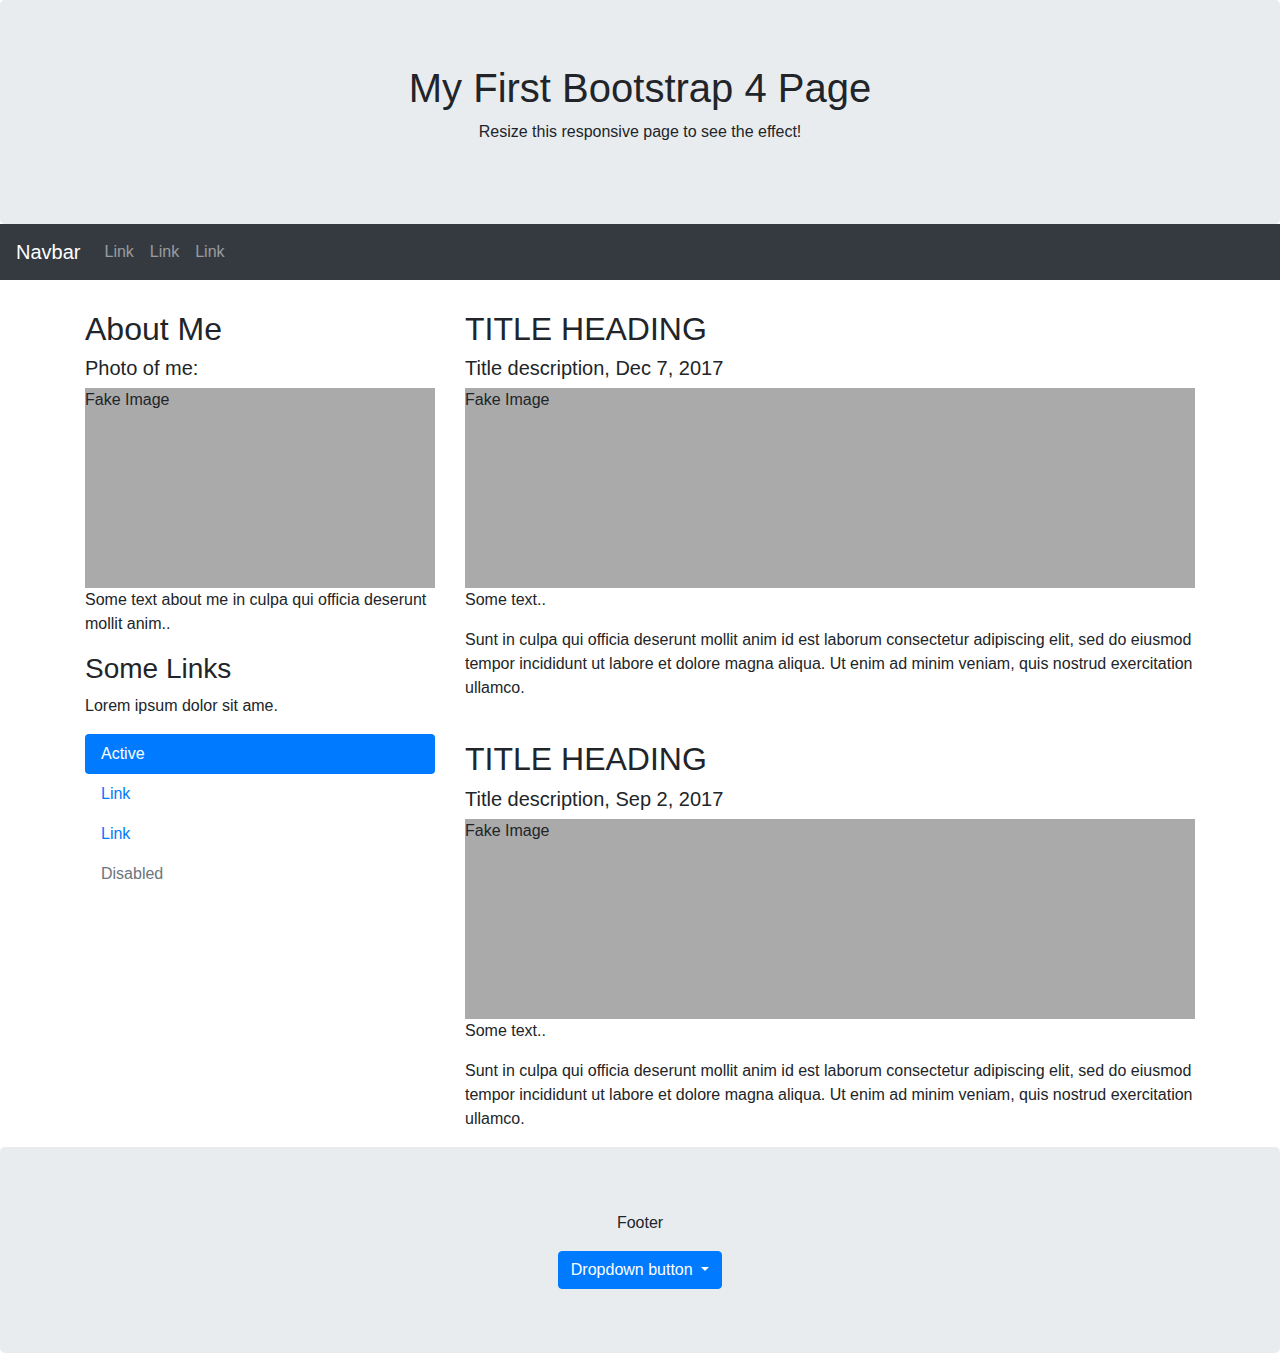
==== bootstrap2.html @ 8b8ae24d "Add Boostrap.html" ====
<!DOCTYPE html>
<html lang="en">
<head>
  <title>Bootstrap 4 Website Example</title>
  <meta charset="utf-8">
  <meta name="viewport" content="width=device-width, initial-scale=1">
  <link rel="stylesheet" href="https://maxcdn.bootstrapcdn.com/bootstrap/4.4.1/css/bootstrap.min.css">
  <script src="https://ajax.googleapis.com/ajax/libs/jquery/3.4.1/jquery.min.js"></script>
  <script src="https://cdnjs.cloudflare.com/ajax/libs/popper.js/1.16.0/umd/popper.min.js"></script>
  <script src="https://maxcdn.bootstrapcdn.com/bootstrap/4.4.1/js/bootstrap.min.js"></script>
  <style>
  .fakeimg {
    height: 200px;
    background: #aaa;
  }
  </style>
</head>
<body>

<div class="jumbotron text-center" style="margin-bottom:0">
  <h1>My First Bootstrap 4 Page</h1>
  <p>Resize this responsive page to see the effect!</p>
</div>

<nav class="navbar navbar-expand-sm bg-dark navbar-dark">
  <a class="navbar-brand" href="#">Navbar</a>
  <button class="navbar-toggler" type="button" data-toggle="collapse" data-target="#collapsibleNavbar">
    <span class="navbar-toggler-icon"></span>
  </button>
  <div class="collapse navbar-collapse" id="collapsibleNavbar">
    <ul class="navbar-nav">
      <li class="nav-item">
        <a class="nav-link" href="#">Link</a>
      </li>
      <li class="nav-item">
        <a class="nav-link" href="#">Link</a>
      </li>
      <li class="nav-item">
        <a class="nav-link" href="#">Link</a>
      </li>
    </ul>
  </div>
</nav>

<div class="container" style="margin-top:30px">
  <div class="dropdown-menu">
    <a class="dropdown-item" href="#">Hello</a>
    <a class="dropdown-item" href="#">Link 2</a>
    <a class="dropdown-item" href="#">Link 3</a>
  </div>
  <div class="row">
    <div class="col-sm-4">
      <h2>About Me</h2>
      <h5>Photo of me:</h5>
      <div class="fakeimg">Fake Image</div>
      <p>Some text about me in culpa qui officia deserunt mollit anim..</p>
      <h3>Some Links</h3>
      <p>Lorem ipsum dolor sit ame.</p>
      <ul class="nav nav-pills flex-column">
        <li class="nav-item">
          <a class="nav-link active" href="#">Active</a>
        </li>
        <li class="nav-item">
          <a class="nav-link" href="#">Link</a>
        </li>
        <li class="nav-item">
          <a class="nav-link" href="#">Link</a>
        </li>
        <li class="nav-item">
          <a class="nav-link disabled" href="#">Disabled</a>
        </li>
      </ul>
      <hr class="d-sm-none">
    </div>
    <div class="col-sm-8">
      <h2>TITLE HEADING</h2>
      <h5>Title description, Dec 7, 2017</h5>
      <div class="fakeimg">Fake Image</div>
      <p>Some text..</p>
      <p>Sunt in culpa qui officia deserunt mollit anim id est laborum consectetur adipiscing elit, sed do eiusmod tempor incididunt ut labore et dolore magna aliqua. Ut enim ad minim veniam, quis nostrud exercitation ullamco.</p>
      <br>
      <h2>TITLE HEADING</h2>
      <h5>Title description, Sep 2, 2017</h5>
      <div class="fakeimg">Fake Image</div>
      <p>Some text..</p>
      <p>Sunt in culpa qui officia deserunt mollit anim id est laborum consectetur adipiscing elit, sed do eiusmod tempor incididunt ut labore et dolore magna aliqua. Ut enim ad minim veniam, quis nostrud exercitation ullamco.</p>
    </div>

  </div>
</div>



<div class="jumbotron text-center" style="margin-bottom:0">
  <p>Footer</p>
  <div class="dropdown">
    <button type="button" class="btn btn-primary dropdown-toggle" data-toggle="dropdown">
      Dropdown button
    </button>

  </div>
</div>


</body>
</html>
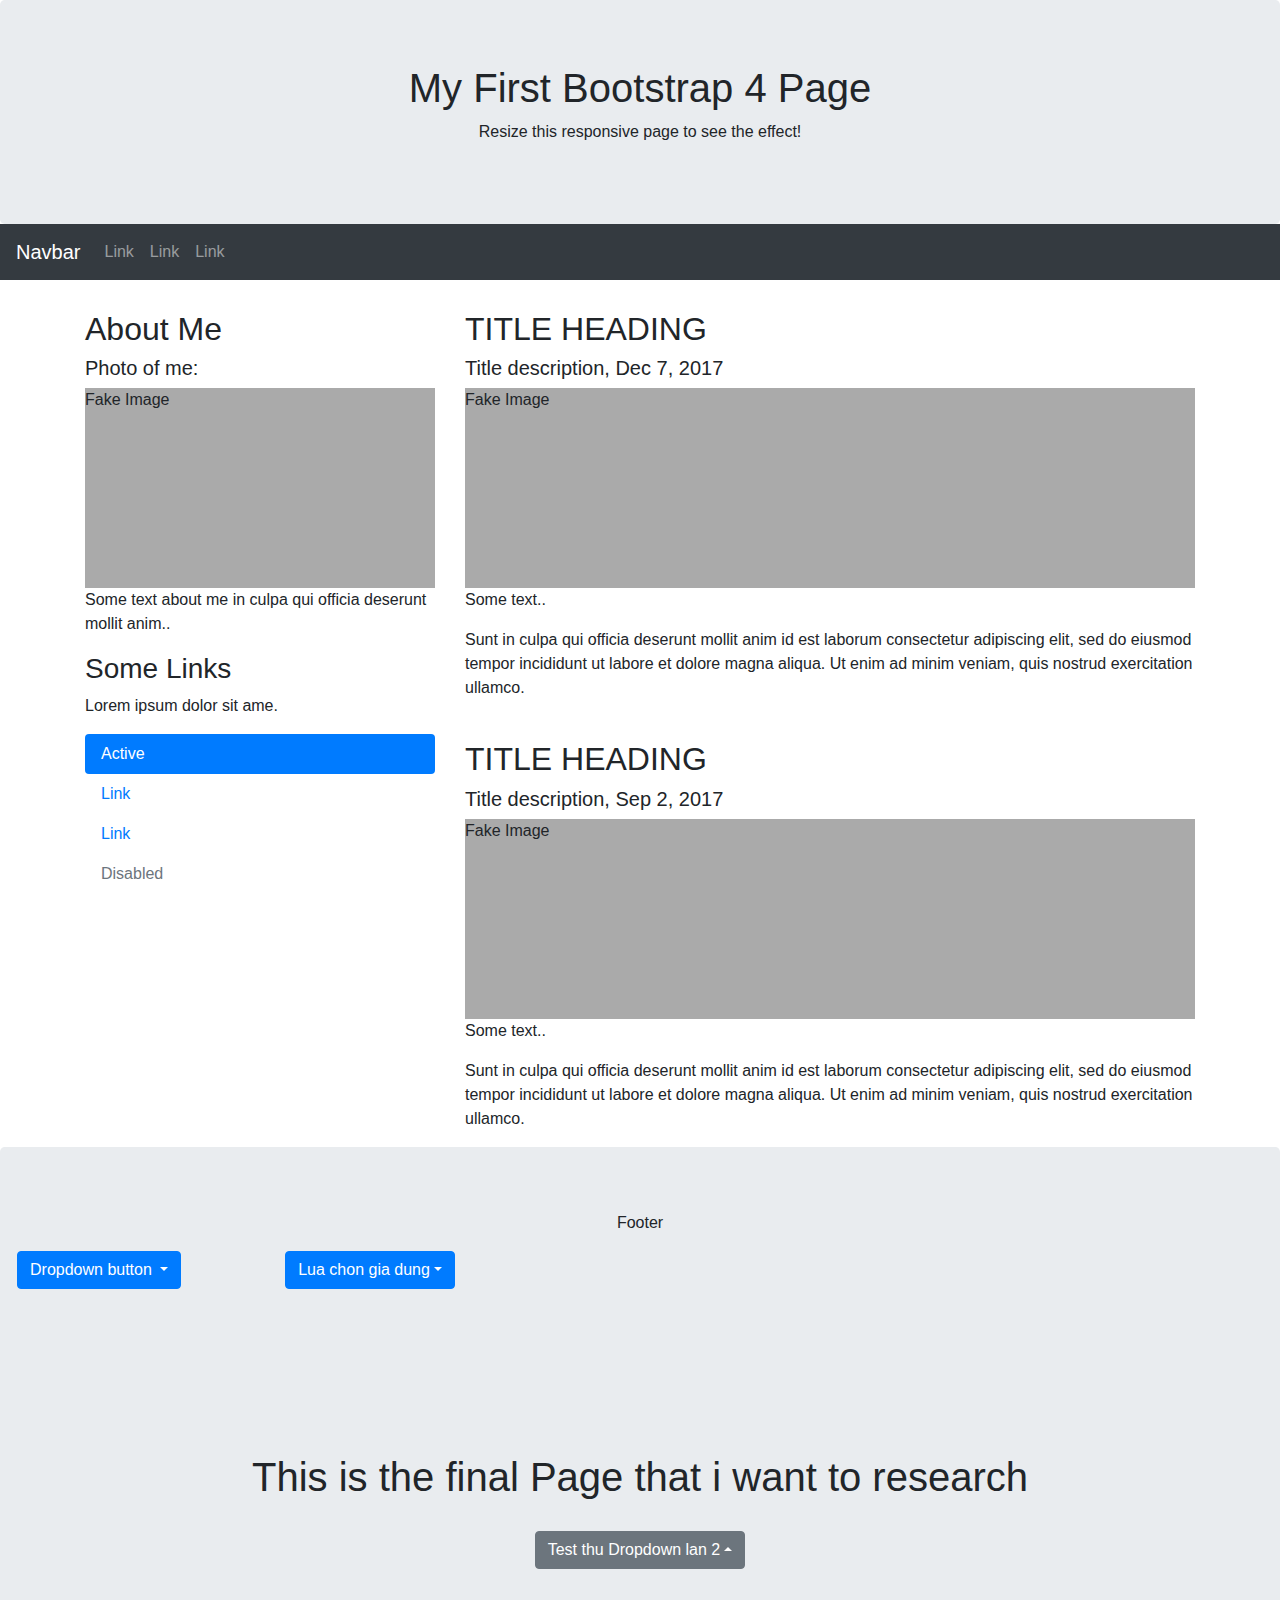
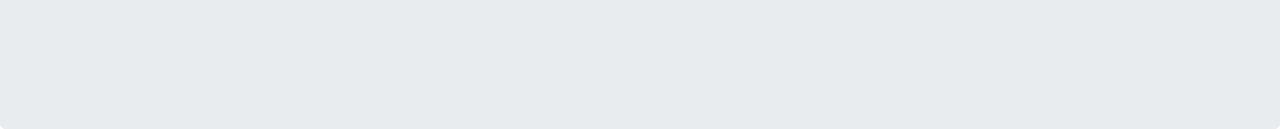
==== commit fd19c742: "Tao bootstrat3" ====
--- a/bootstrap2.html
+++ b/bootstrap2.html
@@ -17,48 +17,20 @@
 </head>
 <body>
 
-<div class="jumbotron text-center" style="margin-bottom:0">
-  <h1>My First Bootstrap 4 Page</h1>
-  <p>Resize this responsive page to see the effect!</p>
-</div>
+  <div class="jumbotron text-center" style="margin-bottom:0">
+    <h1>My First Bootstrap 4 Page</h1>
+    <p>Resize this responsive page to see the effect!</p>
+  </div>
 
-<nav class="navbar navbar-expand-sm bg-dark navbar-dark">
-  <a class="navbar-brand" href="#">Navbar</a>
-  <button class="navbar-toggler" type="button" data-toggle="collapse" data-target="#collapsibleNavbar">
-    <span class="navbar-toggler-icon"></span>
-  </button>
-  <div class="collapse navbar-collapse" id="collapsibleNavbar">
-    <ul class="navbar-nav">
-      <li class="nav-item">
-        <a class="nav-link" href="#">Link</a>
-      </li>
-      <li class="nav-item">
-        <a class="nav-link" href="#">Link</a>
-      </li>
-      <li class="nav-item">
-        <a class="nav-link" href="#">Link</a>
-      </li>
-    </ul>
-  </div>
-</nav>
-
-<div class="container" style="margin-top:30px">
-  <div class="dropdown-menu">
-    <a class="dropdown-item" href="#">Hello</a>
-    <a class="dropdown-item" href="#">Link 2</a>
-    <a class="dropdown-item" href="#">Link 3</a>
-  </div>
-  <div class="row">
-    <div class="col-sm-4">
-      <h2>About Me</h2>
-      <h5>Photo of me:</h5>
-      <div class="fakeimg">Fake Image</div>
-      <p>Some text about me in culpa qui officia deserunt mollit anim..</p>
-      <h3>Some Links</h3>
-      <p>Lorem ipsum dolor sit ame.</p>
-      <ul class="nav nav-pills flex-column">
+  <nav class="navbar navbar-expand-sm bg-dark navbar-dark">
+    <a class="navbar-brand" href="#">Navbar</a>
+    <button class="navbar-toggler" type="button" data-toggle="collapse" data-target="#collapsibleNavbar">
+      <span class="navbar-toggler-icon"></span>
+    </button>
+    <div class="collapse navbar-collapse" id="collapsibleNavbar">
+      <ul class="navbar-nav">
         <li class="nav-item">
-          <a class="nav-link active" href="#">Active</a>
+          <a class="nav-link" href="#">Link</a>
         </li>
         <li class="nav-item">
           <a class="nav-link" href="#">Link</a>
@@ -66,41 +38,95 @@
         <li class="nav-item">
           <a class="nav-link" href="#">Link</a>
         </li>
-        <li class="nav-item">
-          <a class="nav-link disabled" href="#">Disabled</a>
-        </li>
       </ul>
-      <hr class="d-sm-none">
     </div>
-    <div class="col-sm-8">
-      <h2>TITLE HEADING</h2>
-      <h5>Title description, Dec 7, 2017</h5>
-      <div class="fakeimg">Fake Image</div>
-      <p>Some text..</p>
-      <p>Sunt in culpa qui officia deserunt mollit anim id est laborum consectetur adipiscing elit, sed do eiusmod tempor incididunt ut labore et dolore magna aliqua. Ut enim ad minim veniam, quis nostrud exercitation ullamco.</p>
-      <br>
-      <h2>TITLE HEADING</h2>
-      <h5>Title description, Sep 2, 2017</h5>
-      <div class="fakeimg">Fake Image</div>
-      <p>Some text..</p>
-      <p>Sunt in culpa qui officia deserunt mollit anim id est laborum consectetur adipiscing elit, sed do eiusmod tempor incididunt ut labore et dolore magna aliqua. Ut enim ad minim veniam, quis nostrud exercitation ullamco.</p>
+  </nav>
+
+  <div class="container" style="margin-top:30px">
+    <div class="row">
+      <div class="col-sm-4">
+        <h2>About Me</h2>
+        <h5>Photo of me:</h5>
+        <div class="fakeimg">Fake Image</div>
+        <p>Some text about me in culpa qui officia deserunt mollit anim..</p>
+        <h3>Some Links</h3>
+        <p>Lorem ipsum dolor sit ame.</p>
+        <ul class="nav nav-pills flex-column">
+          <li class="nav-item">
+            <a class="nav-link active" href="#">Active</a>
+          </li>
+          <li class="nav-item">
+            <a class="nav-link" href="#">Link</a>
+          </li>
+          <li class="nav-item">
+            <a class="nav-link" href="#">Link</a>
+          </li>
+          <li class="nav-item">
+            <a class="nav-link disabled" href="#">Disabled</a>
+          </li>
+        </ul>
+        <hr class="d-sm-none">
+      </div>
+      <div class="col-sm-8">
+        <h2>TITLE HEADING</h2>
+        <h5>Title description, Dec 7, 2017</h5>
+        <div class="fakeimg">Fake Image</div>
+        <p>Some text..</p>
+        <p>Sunt in culpa qui officia deserunt mollit anim id est laborum consectetur adipiscing elit, sed do eiusmod tempor incididunt ut labore et dolore magna aliqua. Ut enim ad minim veniam, quis nostrud exercitation ullamco.</p>
+        <br>
+        <h2>TITLE HEADING</h2>
+        <h5>Title description, Sep 2, 2017</h5>
+        <div class="fakeimg">Fake Image</div>
+        <p>Some text..</p>
+        <p>Sunt in culpa qui officia deserunt mollit anim id est laborum consectetur adipiscing elit, sed do eiusmod tempor incididunt ut labore et dolore magna aliqua. Ut enim ad minim veniam, quis nostrud exercitation ullamco.</p>
+      </div>
+      <div class="dropdown-menu">
+        <a class="dropdown-item" href="#">Link 1</a>
+        <a class="dropdown-item" href="#">Link 2</a>
+        <a class="dropdown-item" href="#">Link 3</a>
+      </div>
+    </div>
+  </div>
+
+  <div class="jumbotron text-center" style="margin-bottom:0">
+    <p>Footer</p>
+    <div class = "row">
+    <div class="dropdown" class="col-sm-1">
+      <button type="button" class="btn btn-primary dropdown-toggle" data-toggle="dropdown">
+        Dropdown button
+      </button>
+      <ul class="dropdown-menu">
+        <li> <a href="www.google.com"> Google </a> Site </li>
+        <li>Section 2 </li>
+        <li>Section 3 </li>
+      </ul>
+    </div>
+    <div class="col-sm-1">
+
+    </div>
+    <div class="dropdown" class="col-xl-1">
+      <button type="button" class="btn btn-primary dropdown-toggle" data-toggle="dropdown" name="button"> Lua chon gia dung</button>
+      <ol class="dropdown-menu">
+        <li>15,000 usd</li>
+        <li>20,000 usd</li>
+        <li>30,000 usd</li>
+        <li>50,000 usd</li>
+      </ol>
+    </div>
+  </div>
+
+
+    <div class="jumbotron text-center" style="margin-top: 100px">
+      <h1>This is the final Page that i want to research</h1>
+      <div class="dropup" style="margin-top:30px">
+        <button type="button" class="btn btn-secondary dropdown-toggle" data-toggle="dropdown" name="button">Test thu Dropdown lan 2</button>
+        <ol class="dropdown-menu">
+          <li style="text-align:center; color:blue"> <a href="https://www.google.com">Google Site</a> </li>
+          <li style="color: red; text-align:end;" >Nothing  at all</li>
+        </ol>
+      </div>
     </div>
 
   </div>
-</div>
-
-
-
-<div class="jumbotron text-center" style="margin-bottom:0">
-  <p>Footer</p>
-  <div class="dropdown">
-    <button type="button" class="btn btn-primary dropdown-toggle" data-toggle="dropdown">
-      Dropdown button
-    </button>
-
-  </div>
-</div>
-
-
 </body>
 </html>
